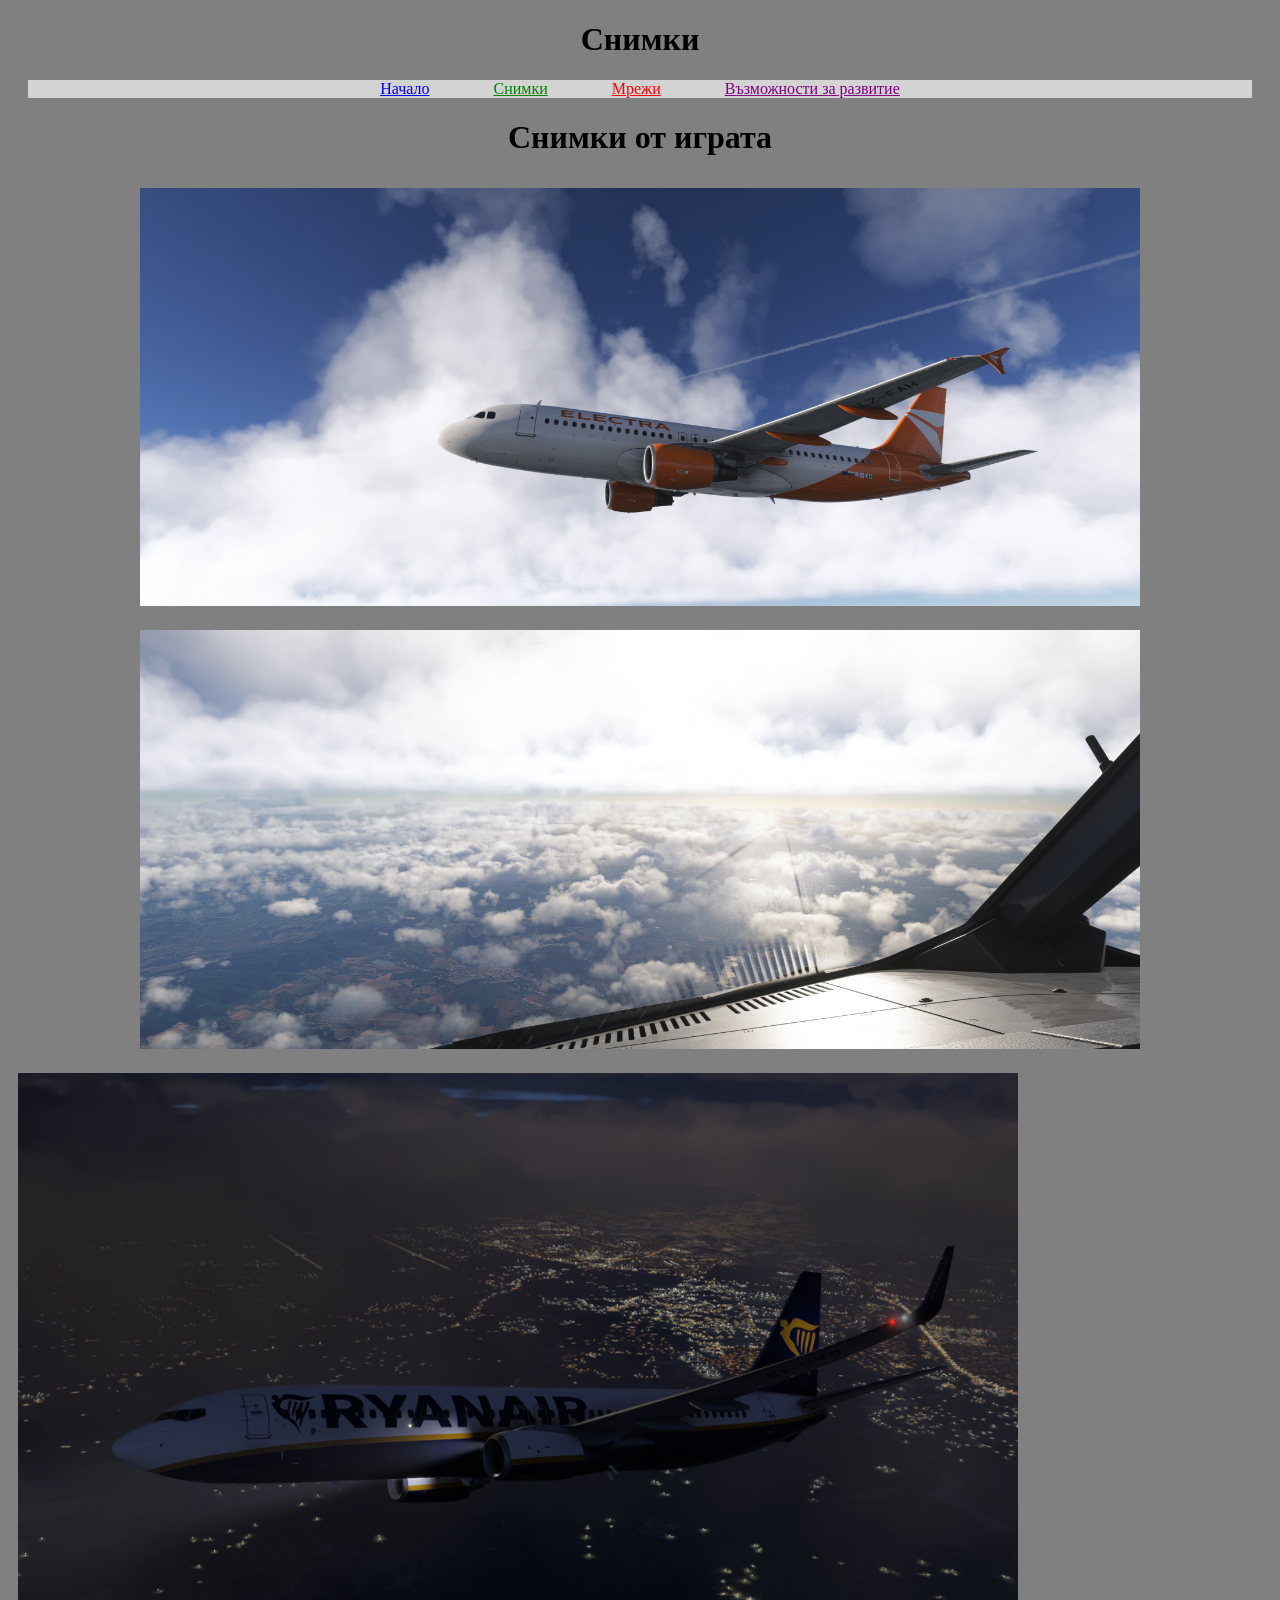
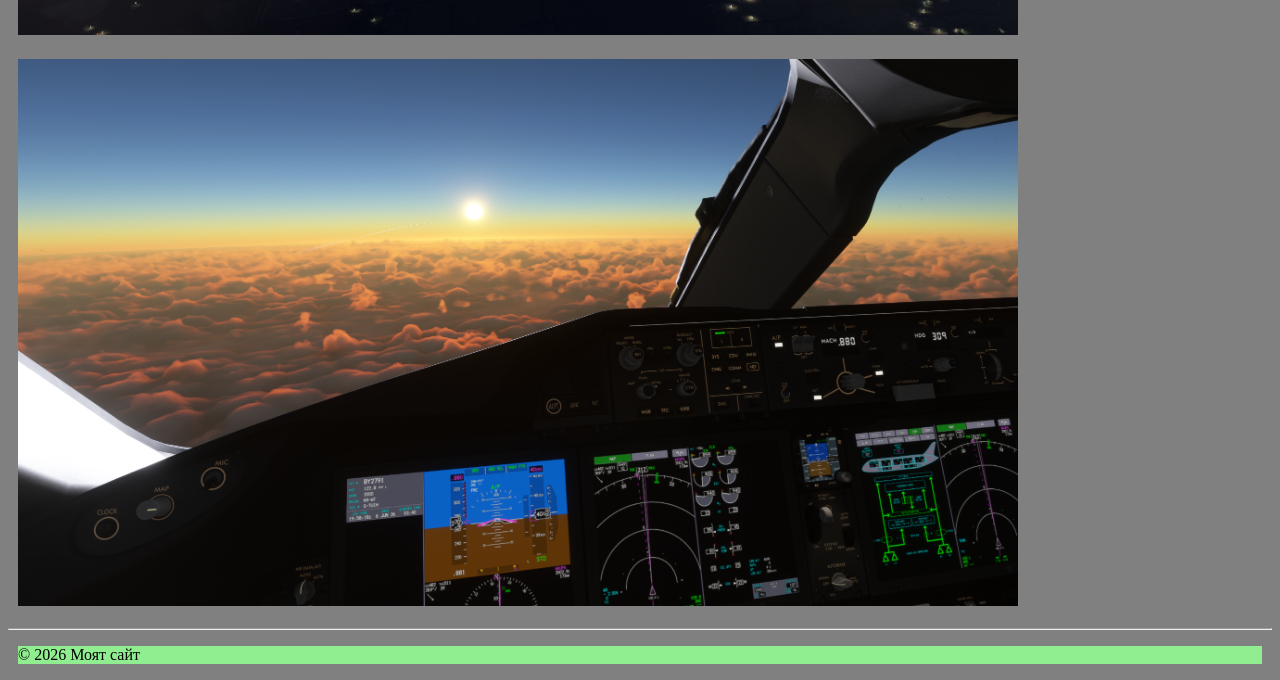
==== page2.html @ 90d5468e "styles" ====
<!DOCTYPE html>
<html lang="en">
<head>
    <meta charset="UTF-8">
    <meta name="viewport" content="width=device-width, initial-scale=1.0">
    <title>Снимки</title>
    <link rel="stylesheet" href="style2.css">
    <style>
        div {
            text-align: center;
        }
    </style> 
</head>
<body style="background:grey;">
    <header style="margin:10px;">
        <h1 style="text-align: center;">Снимки</h1>
        <nav style="background:lightgray; margin:10px;">
            <ul style="text-align: center; list-style-type:none; padding:0;">
                <li>
                    <a href="index.html" style="color:blue;     display: inline;margin:15px">Начало</a>
                </li>
                <li>
                    <a href="page2.html" style="color:green;    display: inline;margin:15px">Снимки</a>
                </li>
                <li>
                    <a href="page3.html" style="color:red;    display: inline;margin:15px">Мрежи</a>
                </li>
                <li>
                    <a href="page4.html" style="color:purple;    display: inline; margin:15px">Възможности за развитие</a>
                </li>
            </ul>
        </nav>
    </header>

    <h1 style="text-align: center;">
        Снимки от играта
    </h1>
   <section>
    <div>
            <img src="img/Electra1.png" class="img1" alt="Electra1">
    </div>

    <div><img src="img/electra2.png" class="img2" alt="Electra2"></div>

    <img src="img/ryr.png" class="img3" alt="RYR">
    <img src="img/cockpit.png" class="img4" alt="Cockpit">
    </section>
    <hr>
    <footer style="background:lightgreen; margin:10px;">
    <p>© 2026 Моят сайт</p>
    </footer>
</body>
</html>
---- style2.css ----
li {
    text-align: center;
    display: inline;
    margin: 15px;

}
header {
    background:grey; margin:10px;
}
ul {
    text-align: center;
}

.img1 {
    width: 1000px;
    height: auto;
    margin: 10px;
    display:inline-block;
}
.img2 {
    width: 1000px;
    height: auto;
    margin: 10px;
    display:inline-block;
}
.img3 {
    width: 1000px;
    height: auto;
    margin: 10px;
    display:inline-block;
}
.img4 {
    width: 1000px;
    height: auto;
    margin: 10px;
    display:inline-block;
}
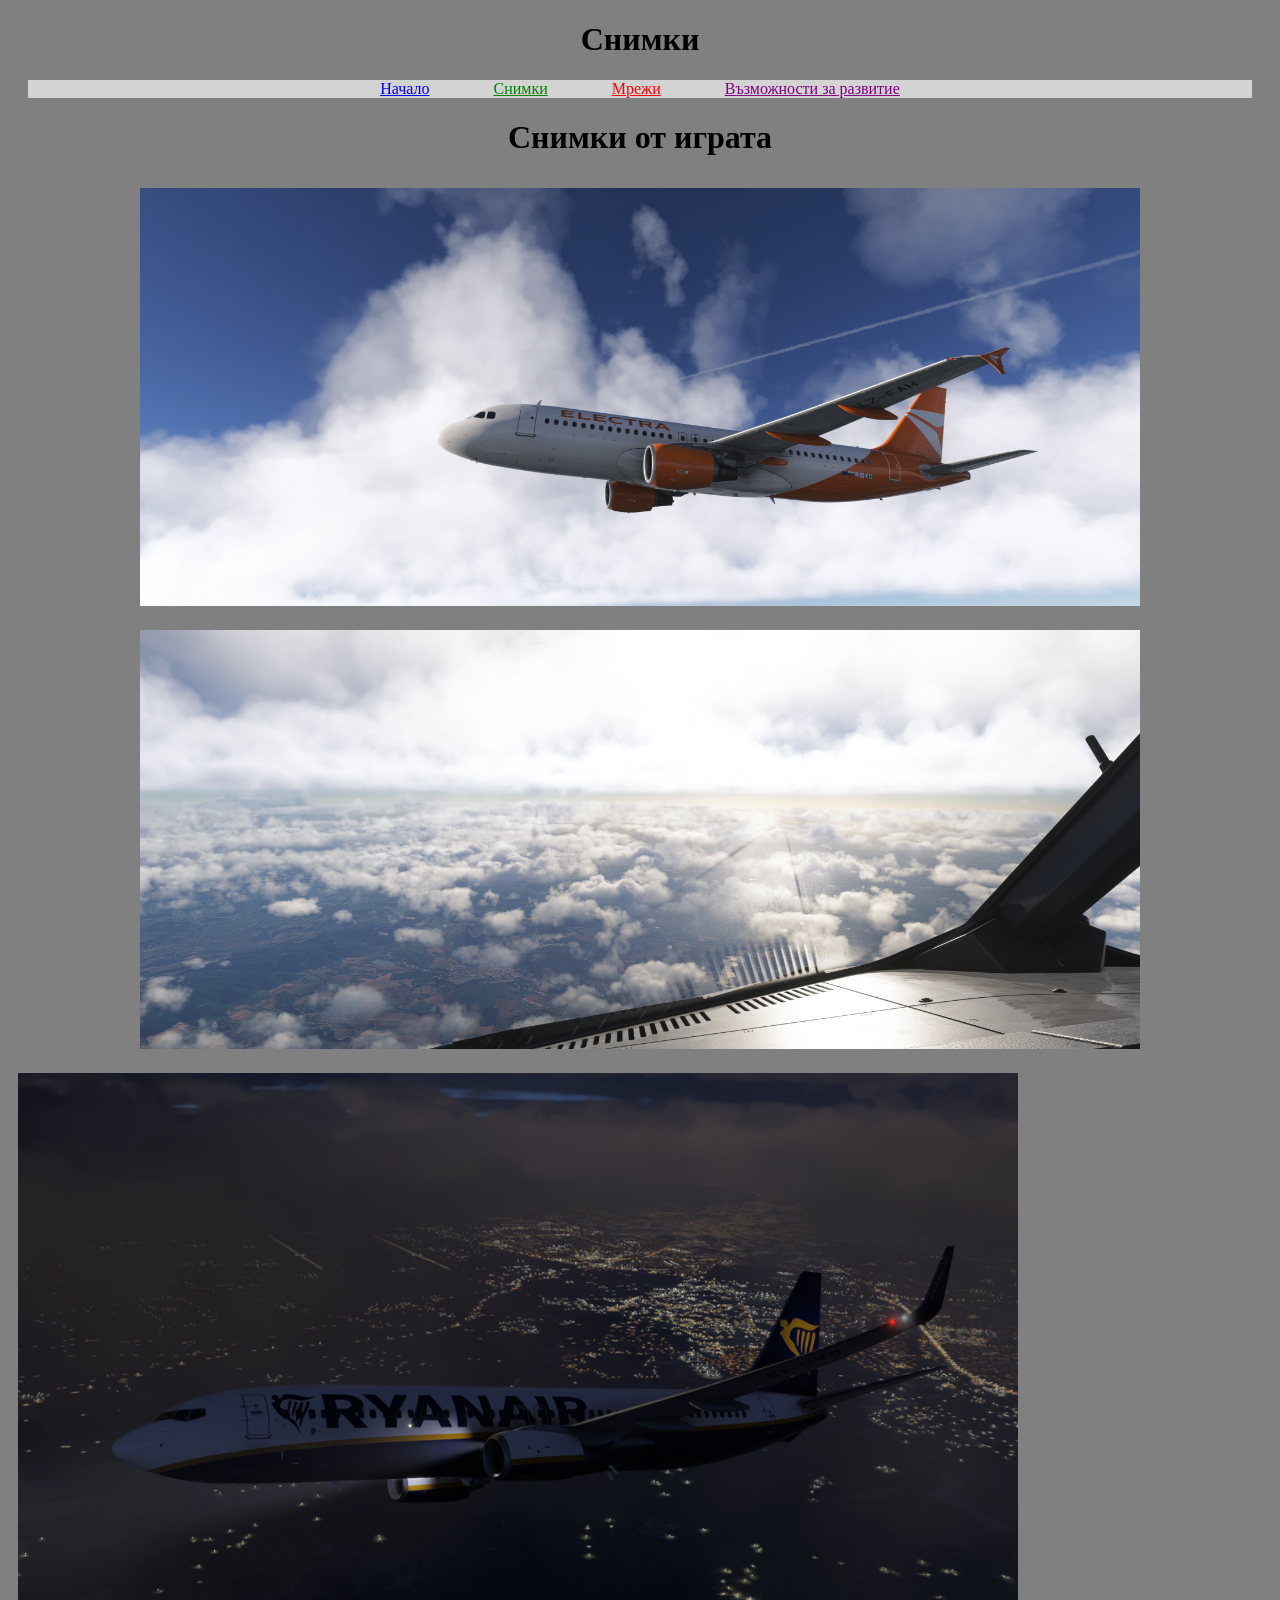
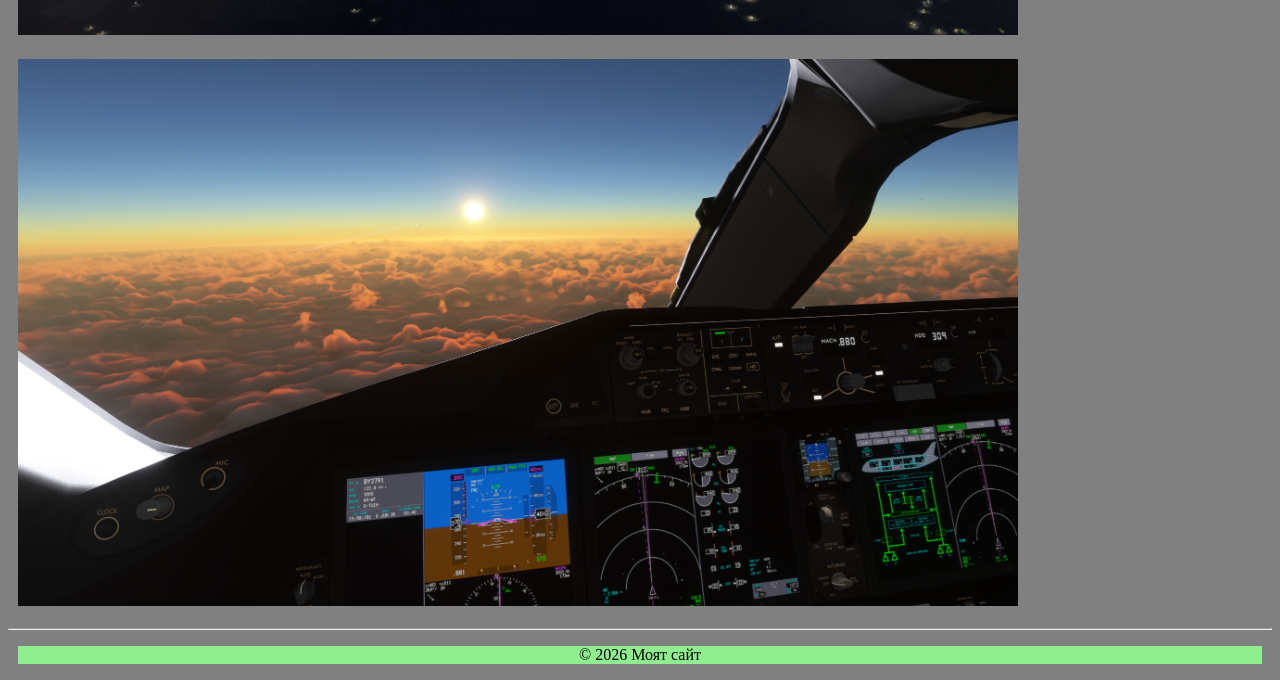
==== commit 566e2191: "footer fix" ====
--- a/page2.html
+++ b/page2.html
@@ -4,11 +4,15 @@
     <meta charset="UTF-8">
     <meta name="viewport" content="width=device-width, initial-scale=1.0">
     <title>Снимки</title>
+    <link rel="icon" type="image/x-icon" href="img/4.jpg">
     <link rel="stylesheet" href="style2.css">
     <style>
         div {
             text-align: center;
         }
+        footer {
+    text-align: center;
+            }
     </style> 
 </head>
 <body style="background:grey;">
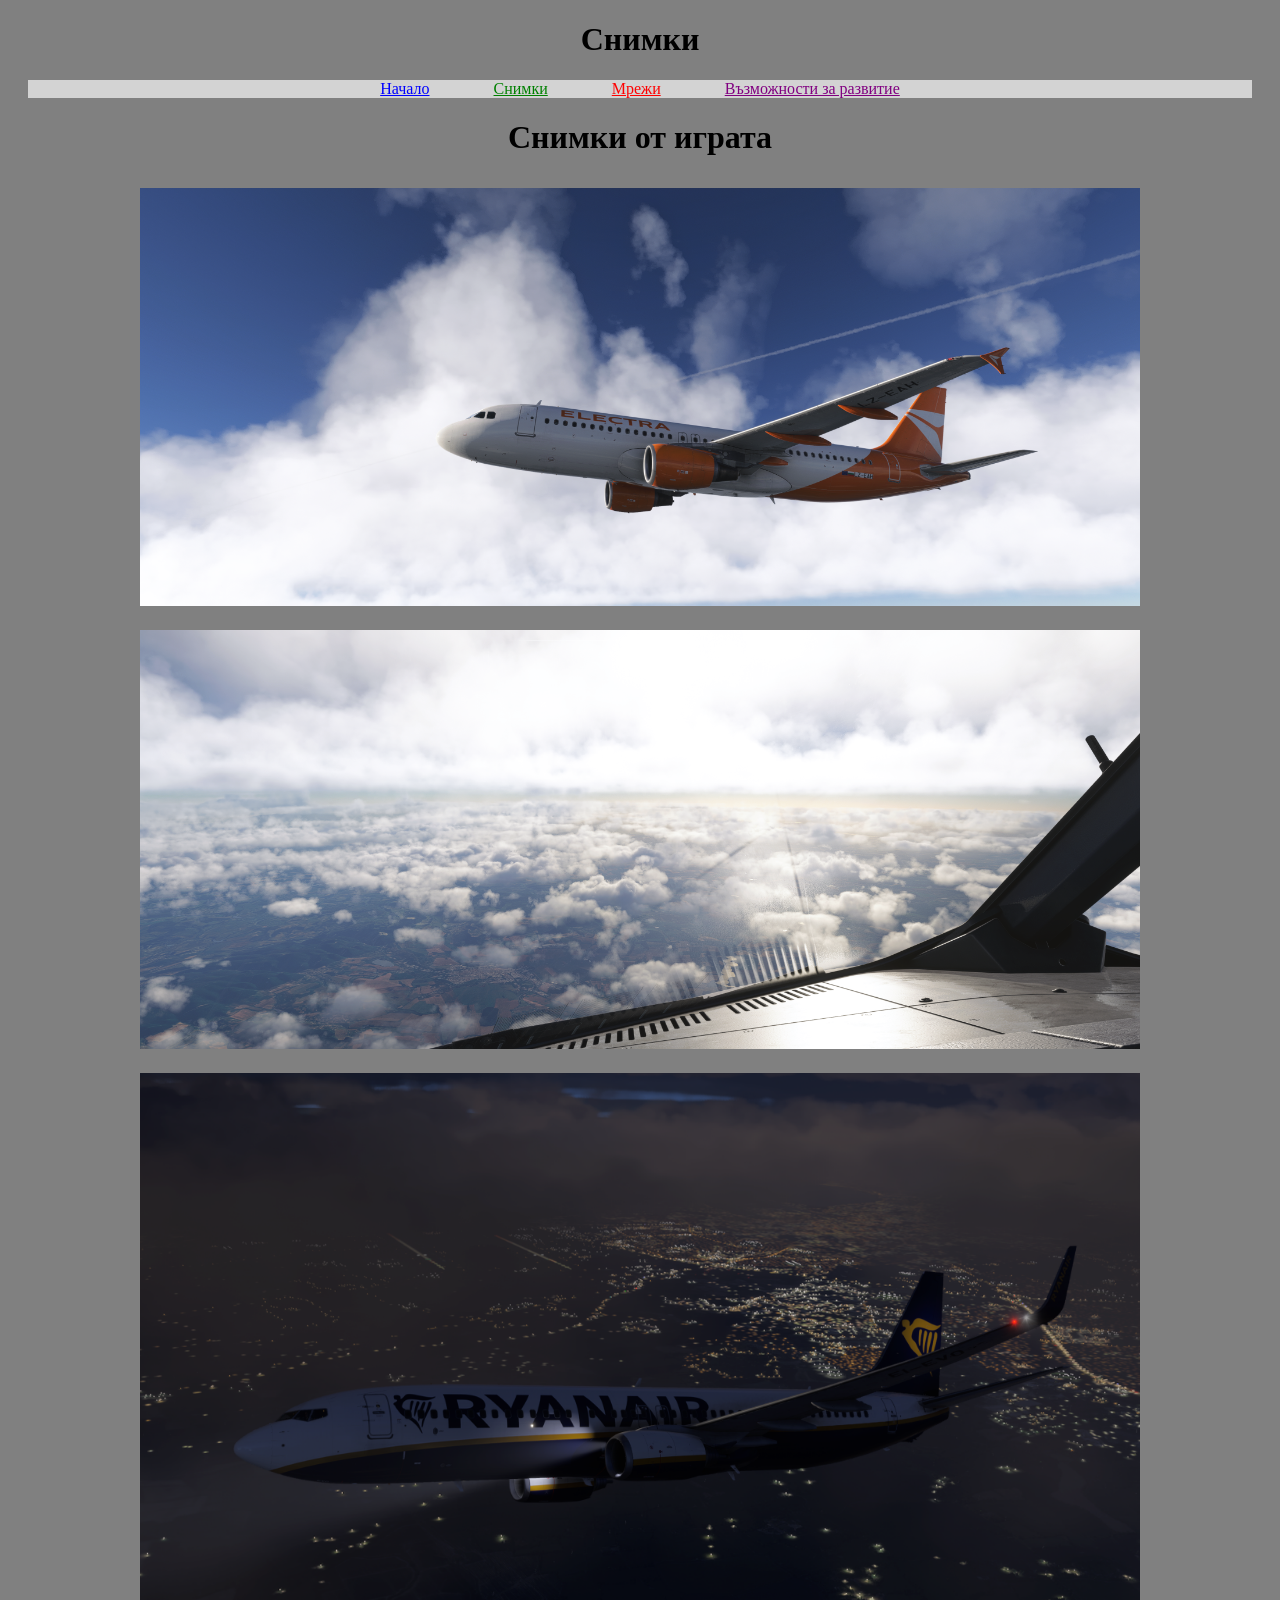
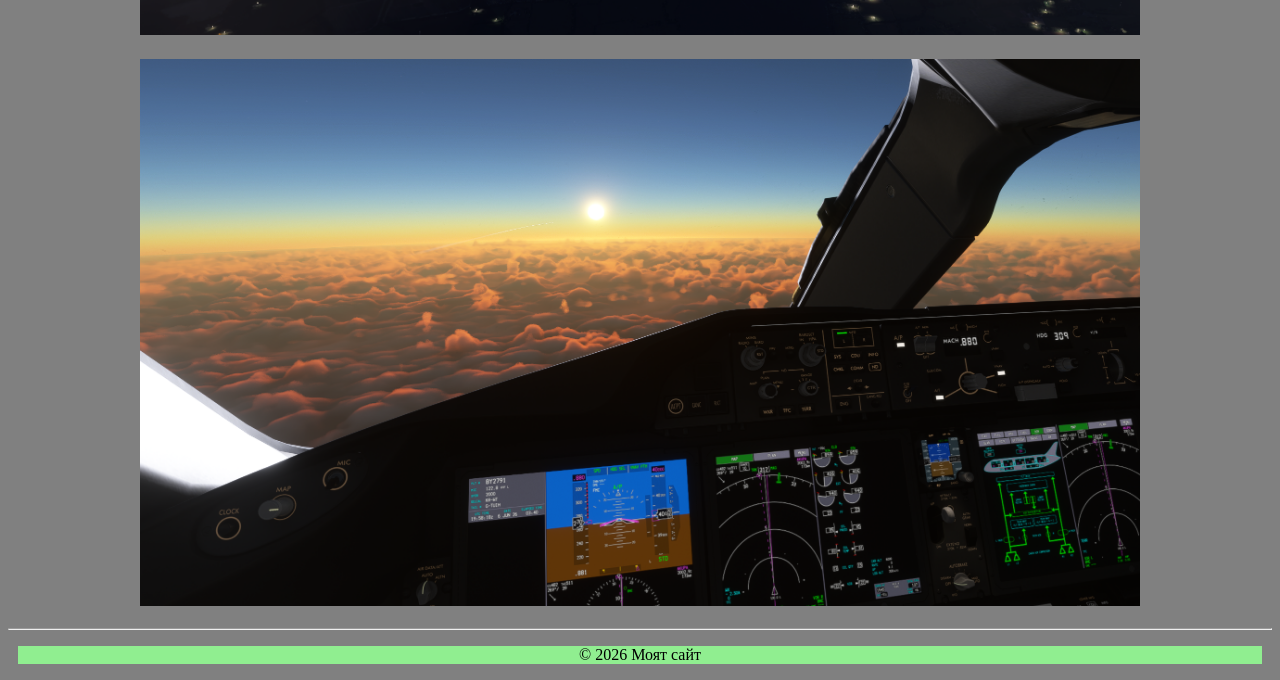
==== commit 01471bb5: "ffffff" ====
--- a/page2.html
+++ b/page2.html
@@ -8,6 +8,9 @@
     <link rel="stylesheet" href="style2.css">
     <style>
         div {
+            text-align: center;
+        }
+        section {
             text-align: center;
         }
         footer {
